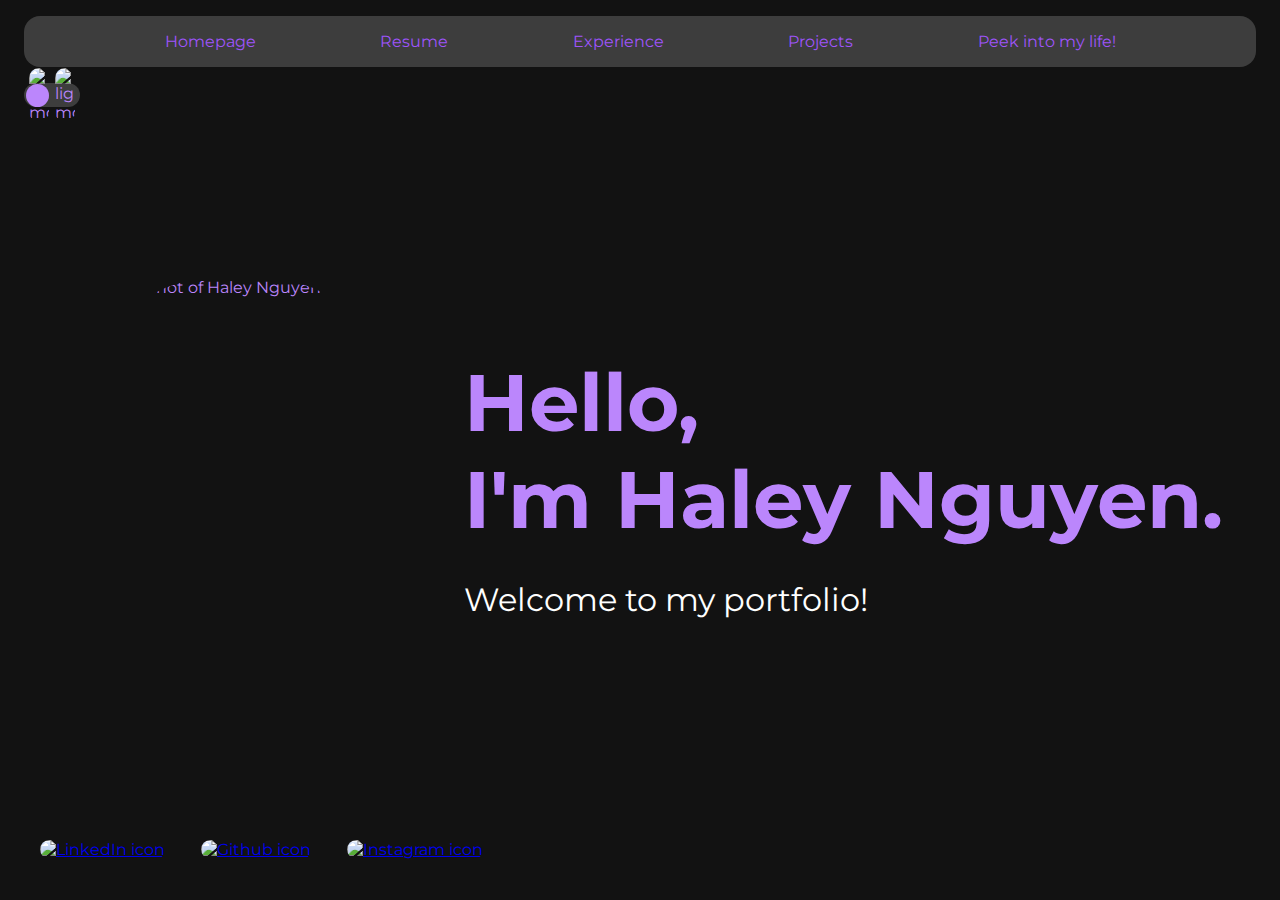
==== index.html @ 1e85171a "completed theme toggle" ====
<!DOCTYPE html>
<html lang="en" data-theme="light">
<head>
    <meta name="description" content="Portfolio homepage">
    <meta name="viewport" content="width=device-width, initial-scale=1.0">
    <title> Homepage </title>
    <link rel="stylesheet" href="index.css">
    <link href="https://fonts.googleapis.com/css2?family=Montserrat:wght@400;700&display=swap" rel="stylesheet">
    <link rel="stylesheet" href="https://cdnjs.cloudflare.com/ajax/libs/font-awesome/4.7.0/css/font-awesome.min.css">

</head>
<body data-theme="dark">

    <header>
        <nav>
            <!-- hamburger menu symbols -->
            <label for="menu" >
                <span> </span>
                <span> </span>
                <span> </span>
            </label>
            <input id="menu" type="checkbox" >
            <ul class="navbar-elements">
                <li><a href="index.html">Homepage</a></li>
                <li><a href="resumePage.html">Resume</a></li>
                <li><a href="experiencePage.html">Experience</a></li>
                <li><a href="projectsPage.html">Projects</a></li>
                <li><a href="lifePage.html">Peek into my life!</a></li>
            </ul>
        </nav>

        <!-- reference for theme toggle: https://codepen.io/Umer_Farooq/pen/eYJgKGN -->
        <div id="toggle-switch">
            <input type="checkbox" class="checkbox" id="checkbox">
            <label for="checkbox" class="checkbox-label">
                <img src="https://assets.streamlinehq.com/image/private/w_512,h_512,ar_1/f_auto/v1/icons/freebies-freemojis/animals-nature/animals-nature/crescent-moon-c6qazn5ca4ut0m5puxm48.png?_a=DATAdtfiZAA0" id="dark" alt="dark mode">
                <img src="https://cdn-icons-png.freepik.com/512/10493/10493294.png" id="light" alt="light mode">
              <span class="ball"></span>
            </label>
        </div>

        <noscript>
            <p> Javascript is disabled on this page. Your mode preference will not be saved! </p>
        </noscript>

        <script>
            const checkbox = document.getElementById("checkbox");

            document.addEventListener("DOMContentLoaded", () => {
                // checks to see what localStorage has saved
                const isDarkMode = localStorage.getItem("darkMode") == "true";
                checkbox.checked = isDarkMode;

                if(isDarkMode) {
                    document.body.classList.add("light");
                }
                else {
                    document.body.classList.remove("light");
                }
            });

            checkbox.addEventListener("change", () => {
                document.body.classList.toggle("light");
                localStorage.setItem("darkMode", checkbox.checked);
            });

        </script>

        <!--
        <section class="keyboardHoverableInfo">
            <div class="hoverTitle" > <b> Keyboard shortcuts</b> </div>
            <div class="popup">
                <h1>Keyboard shortcuts</h1>
                <h3>MacOS</h3>
                <ul>
                    <li> Press <kbd>CMD</kbd> + <kbd>1</kbd> to access the homepage </li>
                    <li> Press <kbd>CMD</kbd> + <kbd>2</kbd> to access the resume page </li>
                    <li> Press <kbd>CMD</kbd> + <kbd>3</kbd> to access the experiences page </li>
                    <li> Press <kbd>CMD</kbd> + <kbd>4</kbd> to access the about me page </li>
                    <li> Press <kbd>CMD</kbd> + <kbd>5</kbd> to access the hobbies/interests page </li>
                    <li> Press <kbd>CMD</kbd> + <kbd>6</kbd> to access the projects page </li>
                    <li> Press <kbd>CMD</kbd> + <kbd>7</kbd> to access the peek into my life page </li>
                </ul>
                <h3>Windows/Linux</h3>
                <ul>
                    <li> Press <kbd>CTRL</kbd> + <kbd>1</kbd> to access the homepage </li>
                    <li> Press <kbd>CTRL</kbd> + <kbd>2</kbd> to access the resume page </li>
                    <li> Press <kbd>CTRL</kbd> + <kbd>3</kbd> to access the experiences page </li>
                    <li> Press <kbd>CTRL</kbd> + <kbd>4</kbd> to access the about me page </li>
                    <li> Press <kbd>CTRL</kbd> + <kbd>5</kbd> to access the hobbies/interests page </li>
                    <li> Press <kbd>CTRL</kbd> + <kbd>6</kbd> to access the projects page </li>
                    <li> Press <kbd>CTRL</kbd> + <kbd>7</kbd> to access the peek into my life page </li>
                </ul>
            </div>
        </section>
        -->

    </header>

    <div id="scroll-container">

        <main class="section" id="main-content">
            <img src="../assets/disneyHeadshot.jpg" alt="Headshot of Haley Nguyen" width="300" height="450" class="headshot">

            <div id="main-text">
                <h1> Hello, <br> I'm Haley Nguyen. </h1>
                <p> Welcome to my portfolio! </p>
            </div>

        </main>

        <section class="section" id="about-me">
            <h2> About Me </h2>
            <p>
                I am a third-year student at the University of California - San Diego <abbr>(UCSD)</abbr> majoring in
                <span> computer science </span> with a minor in <span>business analytics </span> and <span>design</span> who is determined to gain more experience in the STEM industry.
                I hope to apply coursework knowledge in a meaningful way and learn about the similarities and differences between industry and classroom work. 
                Open to learning a variety of new/unique coding languages.
            </p>
        </section>


        <section class="section" id="contact-info">
            <h2> <strong> Contact Me! </strong></h2>
            <address>
                <a href="mailto:haley.nguyen821@gmail.com">haley.nguyen821@gmail.com</a> <br><br>
                <a href="tel:+18183193961"> +1 (818) 319 - 3961 </a>
            </address>

            <div id="quickContact">
                <p>Fill out this form to send me a quick message</p>
                <form action="https://httpbin.org/post" method="post" id="actualForm">
                    <fieldset> 
                        <legend>Contact Information</legend>

                        <input type="hidden" name="form-errors" id="form-errors"/>
                        
                        <!-- pattern was obtained from claude.ai -->
                        <label for="name">Name <span>*</span> 
                            <input 
                                type="text"
                                name="name"
                                id="name"
                                required
                                class="formElement"
                                pattern="^[A-Za-z \-]+$"
                                placeholder="Type your name!"/>
                            <output id="nameError"> </output>
                        </label>

                        <label for="email">Email address <span>*</span> 
                            <input
                                type="email"
                                name="email"
                                id="email"
                                required
                                class="formElement"
                                placeholder="Enter your email address!"/>
                            <output id="emailError"></output>
                        </label>

                        <label for="email">Company name 
                            <input
                                type="text"
                                name="companyName"
                                id="companyName"
                                class="formElement"
                                placeholder="Enter your company name!"/>
                        </label>

                        <label for="message">What message do you want to send? <span>* </span> 
                            <div id="message-comments">
                                <textarea id="message" name="message" rows="5"  cols="33" placeholder="Type your message here..." minlength="1" maxlength="200" required></textarea>
                                <output id="errorMessage"></output>
                                <output id="infoMessage"></output>
                            </div>
                        </label> 

                        <div class="submit">
                            <input type="submit" value="Send Message"/>
                        </div>

                    </fieldset>
                </form> 
            </div>

        </section>
        
    </div>

    <footer>
        <a href="https://www.linkedin.com/in/haley-nguyen-409bb2258/"><img src="https://cdn-icons-png.flaticon.com/512/174/174857.png" alt="LinkedIn icon"></a>
        <a href="https://github.com/nguyenhaley"><img src="https://static-00.iconduck.com/assets.00/github-inverted-icon-1024x996-daf8vdjl.png" alt="Github icon"></a>
        <a href="https://www.instagram.com/n.haley_/"><img src="https://upload.wikimedia.org/wikipedia/commons/thumb/a/a5/Instagram_icon.png/1200px-Instagram_icon.png" alt="Instagram icon"></a>
    </footer>


    <script>
        // improved validation
        // keeping track of errors in form
        const form = document.getElementById('actualForm');
        const errorForm = document.getElementById('form-errors');
        let form_errors = [];

        // adds errors to array
        function addError (fieldName, type, message) {
            const error = {
                field: fieldName, 
                type: type, 
                errorMessage: message
            };

            form_errors.push(error);
            errorForm.value = JSON.stringify(form_errors);
        };

        // checking name field errors
        const name = document.getElementById('name');
        const nameError = document.getElementById('nameError');

        name.addEventListener('input', () => {
            if(name.validity.patternMismatch){
                showNameError();
            }
            else if (name.validity.valueMissing) {
                showNameError();
            }
            else {
                nameError.textContent = '';
                nameError.className = '';
            }
        });

        function showNameError () {
            if(name.validity.valueMissing) {
                nameError.textContent = 'You need to enter something!';
                nameError.className = 'error active';
                addError('name', 'valueMissing', 'You need to enter something!');
            } else if (name.validity.patternMismatch){
                nameError.textContent = 'Only letters, spaces, and hyphens are allowed!';
                nameError.className = 'error active';
                addError('name', 'patternMismatch', 'Only letters, spaces, and hyphens are allowed!');
            }
        }

        // checking email field errors
        const email = document.getElementById("email");
        const emailError = document.getElementById("emailError");

        email.addEventListener('input', () => {
            if (email.validity.typeMismatch){
                showEmailError();
            }
            else if (email.validity.valueMissing) {
                showEmailError();
            }
            else {
                emailError.textContent = '';
                emailError.className = '';
            }
        });

        function showEmailError () {
            if(email.validity.valueMissing) {
                emailError.textContent = "You need to enter something!";
                emailError.className = "error active";
                addError('email', 'valueMissing', 'You need to enter something!');
            } else if (email.validity.typeMismatch){
                emailError.textContent = "Please enter a valid email!";
                emailError.className = "error active";
                addError('email', 'typeMismatch', 'Please enter a valid email!');
            }
        }

        // checking textarea field errors
        const message = document.getElementById('message');
        const errorMessage = document.getElementById('errorMessage');
        const infoMessage = document.getElementById('infoMessage');

        // found this regular expression through chatGPT 
        const pattern = /^[a-zA-Z0-9\s.,!?'-]*$/;
        let errorTimeout;

        // chatGPT helped me figure out how to get around lack of pattern attribute for textarea 
        message.addEventListener('input', (event) => {
            let currentText = event.target.value;
            let newText = '';

            for (let i = 0; i < currentText.length; i++) {
                if (pattern.test(currentText[i])) {
                    newText += currentText[i];
                }
            }
        
            if(newText !== currentText){
                errorMessage.textContent = 'Invalid character detected!';
                errorMessage.className = 'visible';
                addError('message', 'invalidCharacter', 'Invalid character detected!');
            }
            else {
                errorMessage.textContent = ''; 
                errorMessage.className = ''; 
            }

            event.target.value = newText;

            // gets rid of error message after 1.5s
            clearTimeout(errorTimeout);
            errorTimeout = setTimeout(() => {
                errorMessage.className = '';
            }, 1500);

        });

        // referenced this for help with code: https://stackoverflow.com/questions/5371089/count-characters-in-textarea
        const maxLength = message.getAttribute('maxlength');

        message.addEventListener('input', () => {
            let currentLength = message.value.length;
            let remainingChars = maxLength - currentLength;

            // updates info message based on how much character limit is less
            infoMessage.textContent = `${remainingChars} characters remaining`; 

            if(currentLength < 1){
                infoMessage.textContent = 'You need at least 1 character!';
                infoMessage.className = 'error';
                addError('message', 'below_char_requirement', 'You need to have at least 1 character in this field!')
            }
            else if (remainingChars <= 10) {
                infoMessage.className = 'error';
                addError('message', 'char_limit_error', 'You have 10 or less characters left!');
            }
            else if (remainingChars <= 20) {
                infoMessage.className = 'warning';
                addError('message', 'char_limit_warning', 'You have 20 or less characters left!');
            }
            else {
                infoMessage.className = 'default';
            }
        });

        errorForm.value = JSON.stringify(form_errors);

        // form submission handling
        // referenced this: https://stackoverflow.com/questions/65509903/how-to-validate-form-with-js-and-store-errors
        //form.addEventListener('submit', () => {
            //form_errors = [];

            //if(name.validity.patternMismatch || name.validity.valueMissing){
                //showNameError();
            //}
            //if(email.validity.typeMismatch || email.validity.valueMissing){
                //showEmailError();
            //}
            //if(message.value.length > maxLength){
                //addError('message', 'char_limit_exceeded', 'Character limit exceeded!');
            //}
            //if(message.value.length < 1){
                //addError('message', 'below_char_requirement', 'You need at least 1 character!');
            //}

            //errorForm.value = JSON.stringify(form_errors);
        //});
        
    </script>

</body>
</html>
---- index.css ----
* {box-sizing: border-box;}

#light {
    width: 1.25rem;
    margin-left: 0;
}

#dark {
    width: 1.25rem;
    margin-left: 0;
    margin-right: 0;
}

body {
  font-family: "Montserrat", sans-serif;
  transition: background 0.2s linear;
  color: #BB86FC;
  overflow: hidden;
  background-color: #121212;
}

body.light {
    background-color: white;
    color:#BB86FC;
}

.checkbox {
  opacity: 0;
  position: absolute;
}

.checkbox-label {
  background-color: #3d3d3d;
  width: 3.5rem;
  height: 1.5rem;
  border-radius: 50px;
  position: relative;
  padding: 5px;
  cursor: pointer;
  display: flex;
  justify-content: space-between;
  align-items: center;
  margin-left: 1rem;
}

.checkbox-label .ball {
  background-color: #BB86FC;
  width: 23px;
  height: 23px;
  position: absolute;
  left: 2px;
  border-radius: 50%;
  transition: transform 0.2s linear;
}

.checkbox:checked + .checkbox-label .ball {
  transform: translateX(30px);
}

/* light mode styles */
body.light .navbar-elements {
    background-color: #BB86FC;
}

body.light .navbar-elements a {
    color:#3d3d3d;
}

body.light .navbar-elements a:hover {
    color: white;
}

body.light p {
    color:#3d3d3d;
}

body.light span {
    color:#9f54fb;
}

/*
    pulled from this website: https://threkk.medium.com/how-to-make-a-css-only-hamburger-menu-f7ad41e13399
    and additional help understanding from ChatGPT
*/

/* styles my navbar on top */
#menu { /* Hide the checkbox */
    display: none;
}

/* Style the hamburger menu */
label[for="menu"] {
    display: none; /* Hidden on larger screens */
    flex-direction: column;
    justify-content: space-between;
    margin-top: 3dvh;
    margin-left: 2dvh;
    width: 40px;
    height: 30px;
}

label[for="menu"] span {
    display: block;
    border-radius: 2rem;
    height: 0.25rem;
    width: 100%;
    background: white;
    transition: 0.2s;
}

.navbar-elements {
    display: flex;
    justify-content: space-evenly;
    background-color: #3d3d3d;
    border-radius: 1rem;
    margin: 1rem;
    padding: 1rem;
    list-style-type: none;
}
.navbar-elements a {
    text-decoration: none;
    color:#9f54fb;
}

.navbar-elements a:hover {
    color: white;
}

/* styling for everything outside of navbar */
#main-content {
    display: flex;
    flex-direction: row;
    align-items: center; 
    gap: 6%; /* gap between text and image */
    justify-content: center; /* puts content in the middle of page */
}

img {
    border-radius: 125px;
    margin-left: 2rem;
}

h1 {
    font-size: 5rem;
    margin: 0;
}

h2 {
    font-size: 4rem;
    margin-bottom: 0;
}

#contact-info h2 {
    margin-top: 0;
}

#main-text {
    display: flex;
    flex-direction: column;  
}

/* styles my short description (below heading) */
p {
    color: white;
    font-size: 2rem;
    max-width: 75%;

}

span {
    color: color(display-p3 0.6 0.3 1);
}

/* when users scroll down, they'll scroll between content */
/* 
    information found from: 
    https://developer.mozilla.org/en-US/docs/Web/CSS/scroll-snap-type
*/
#scroll-container {
    scroll-snap-type: y mandatory;
    overflow-y: scroll;
    height: 85vh;
    margin-top: -2.5%;
}

.section {
    display: flex;
    flex-direction: column;
    justify-content: center;
    align-items: center;
    scroll-snap-align: start;
    scroll-snap-stop: always;
    height: 95dvh;
}

/* styles my contact information page */
#contact-info {
    font-style: normal;
    color: #BB86FC;
    text-align: center;
    justify-content: center;
    align-items: center;
    display: flex;
    
}

address a {
    color: white;
    text-decoration: none;
    font-size: 1.25rem;
}

address a:hover{
    color: #BB86FC;
}

#quickContact {
    display: flex;
    flex-direction: column;
    align-items: center;
}

#quickContact a{
    color: white;
    text-decoration: none;
    font-size: 1.25rem;
    position: fixed;
    
}

#quickContact a:hover {
    color: #BB86FC;
}  

#quickContact p {
    font-size: 1.25rem;
    text-align: center;
}

form {
    text-align: left;
    width: 100%;
}

fieldset label {
    margin-bottom: 0.5rem;
}

label {
    display: block;
}

input {
    margin-bottom: 1rem;
}

legend {
    font-size: 1.5rem;
    text-align: center;
    margin-bottom: 1rem;
}

footer img {
    width: 3dvw;
    height: 5dvh;
}

/*
input:invalid, textarea:invalid{
    background-color: #ff7f7f;
}

input:user-invalid, textarea:user-invalid{
    background-color: #ff7f7f;
}

input:valid, textarea:valid {
    background-color: #88e788; 
}
*/

span {
    color: white;
}

input[type="submit"] {
    background-color: white;
    box-shadow: none;
    margin-top: 1rem;
    margin-bottom: 0;
}

/* https://dev.to/texe/css-animations-fade-inout-text-19kb */
@keyframes fadeOutAnimation {
    0% {
        opacity: 1;
    }
    100% {
        opacity: 0;
    }
}

#errorMessage {
    width: 100%;
    height: 1.5rem;
    padding: 0;
    font-size: 80%;
    color: white;
    background-color: #900;
    box-sizing: border-box;
    text-align: center;
    padding-top: 0.25rem;
}

#message-comments {
    display: flex;
    flex-direction: column;
    width: 80%;
}

textarea {
    margin-bottom: 0.5rem;

}

/* validity messages (outside of the comments section) */
#nameError {
    width: 100%;
    height: 1.5rem;
    padding: 0;
    font-size: 80%;
    color: white;
    background-color: #900;
    box-sizing: border-box;
    text-align: center;
    padding-top: 0.25rem;
}

#emailError {
    width: 100%;
    height: 1.5rem;
    padding: 0;
    font-size: 80%;
    color: white;
    background-color: #900;
    box-sizing: border-box;
    text-align: center;
    padding-top: 0.25rem;
}

.error.active {
    padding: 0.3em;
    display: block;
}

/* validity message for comments section */
#errorMessage {
    display: none;
}

#errorMessage.visible {
    display: block;
}

/* character counting in textarea styling */


#infoMessage.error {
    background-color: red;
    color: white;
    padding-left: 0.25rem;
}

#infoMessage.warning {
    background-color: yellow;
    color: black;
    padding-left: 0.25rem;
}

#infoMessage.default {
    color: green;
}

/* styling for phones */
@media (max-width: 800px) {
    .navbar-elements {
        display: none; /* Hide navbar */
        flex-direction: column;
        position: absolute; /* won't move anything around it */
        background-color: #3d3d3d;
        width: 50dvw;
        height: 50dvh;
        border-radius: 10px;
    }

    .navbar-elements a {
        color: white;
    }

    /* Show the hamburger icon */
    label[for="menu"] {
        display: flex;
    }

    /* Show menu when hamburger is clicked on */
    #menu:checked ~ .navbar-elements {
        display: flex;
    }

    #main-content {
        flex-direction: column;
    }

    img {
        width: 200px;
        height: 300px;
        margin-left: 0;
    }

    h1 {
        font-size: 2rem;
    }

    p {
        font-size: 1rem;
    }

    footer img {
        width: 8.5dvw;
        height: 5dvh;
    }
}

/* styling for larger screens (eg. ipads) */
@media (max-width: 1100px) {
    footer img {
        width: 5dvw;
        height: 4dvh;
    }
}
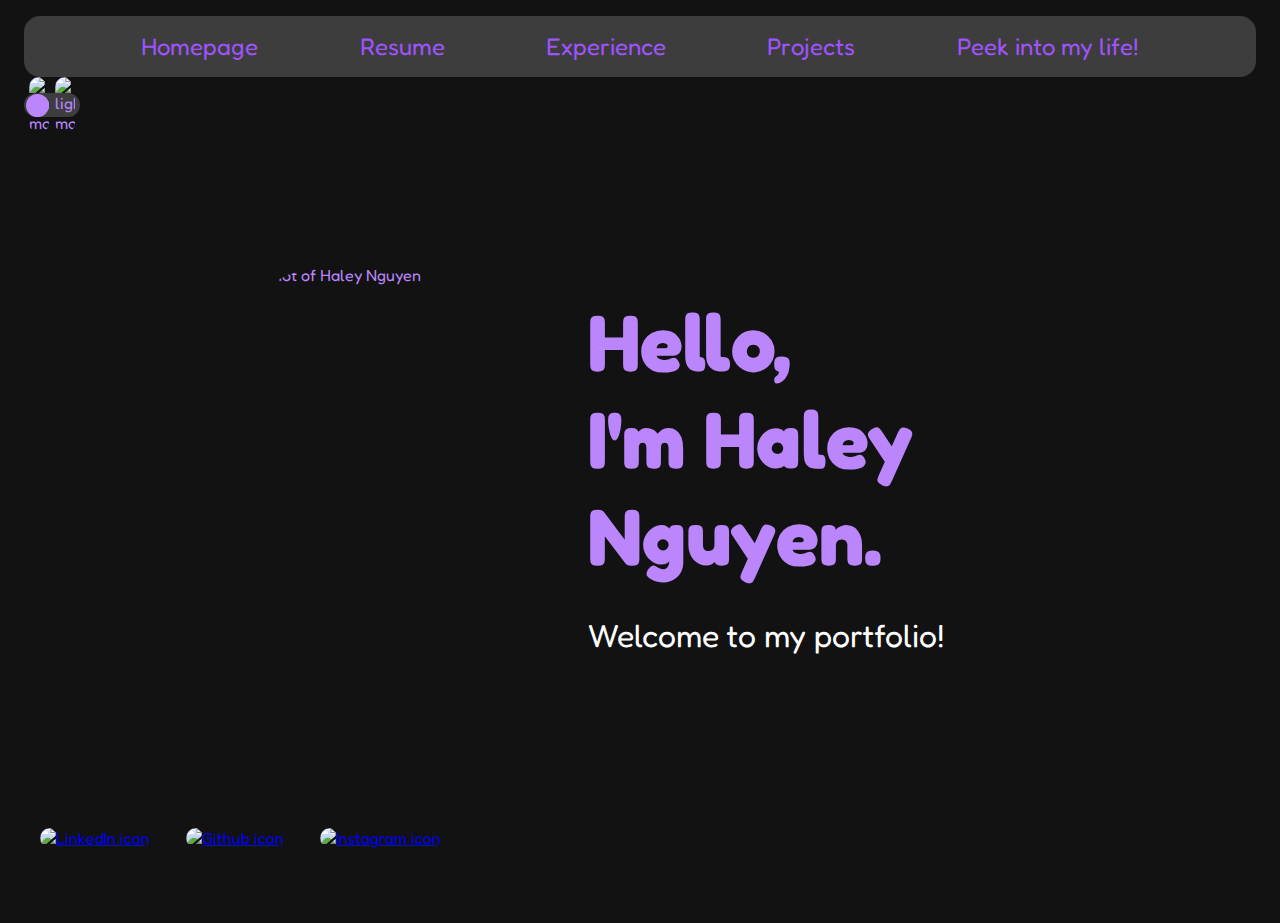
==== commit 288bb889: "Fixed homepage to better fit most media queries. Adjusted hamburger menu and dark/light theme toggle" ====
--- a/index.html
+++ b/index.html
@@ -5,7 +5,9 @@
     <meta name="viewport" content="width=device-width, initial-scale=1.0">
     <title> Homepage </title>
     <link rel="stylesheet" href="index.css">
-    <link href="https://fonts.googleapis.com/css2?family=Montserrat:wght@400;700&display=swap" rel="stylesheet">
+    <link rel="preconnect" href="https://fonts.googleapis.com">
+    <link rel="preconnect" href="https://fonts.gstatic.com" crossorigin>
+    <link href="https://fonts.googleapis.com/css2?family=Fredoka:wght@300..700&display=swap" rel="stylesheet">
     <link rel="stylesheet" href="https://cdnjs.cloudflare.com/ajax/libs/font-awesome/4.7.0/css/font-awesome.min.css">
 
 </head>
@@ -27,17 +29,18 @@
                 <li><a href="projectsPage.html">Projects</a></li>
                 <li><a href="lifePage.html">Peek into my life!</a></li>
             </ul>
+
+            <!-- reference for theme toggle: https://codepen.io/Umer_Farooq/pen/eYJgKGN -->
+            <div id="toggle-switch">
+                <input type="checkbox" class="checkbox" id="checkbox">
+                <label for="checkbox" class="checkbox-label">
+                    <img src="https://assets.streamlinehq.com/image/private/w_512,h_512,ar_1/f_auto/v1/icons/freebies-freemojis/animals-nature/animals-nature/crescent-moon-c6qazn5ca4ut0m5puxm48.png?_a=DATAdtfiZAA0" id="dark" alt="dark mode">
+                    <img src="https://cdn-icons-png.freepik.com/512/10493/10493294.png" id="light" alt="light mode">
+                <span class="ball"></span>
+                </label>
+            </div>
+
         </nav>
-
-        <!-- reference for theme toggle: https://codepen.io/Umer_Farooq/pen/eYJgKGN -->
-        <div id="toggle-switch">
-            <input type="checkbox" class="checkbox" id="checkbox">
-            <label for="checkbox" class="checkbox-label">
-                <img src="https://assets.streamlinehq.com/image/private/w_512,h_512,ar_1/f_auto/v1/icons/freebies-freemojis/animals-nature/animals-nature/crescent-moon-c6qazn5ca4ut0m5puxm48.png?_a=DATAdtfiZAA0" id="dark" alt="dark mode">
-                <img src="https://cdn-icons-png.freepik.com/512/10493/10493294.png" id="light" alt="light mode">
-              <span class="ball"></span>
-            </label>
-        </div>
 
         <noscript>
             <p> Javascript is disabled on this page. Your mode preference will not be saved! </p>
@@ -65,35 +68,6 @@
             });
 
         </script>
-
-        <!--
-        <section class="keyboardHoverableInfo">
-            <div class="hoverTitle" > <b> Keyboard shortcuts</b> </div>
-            <div class="popup">
-                <h1>Keyboard shortcuts</h1>
-                <h3>MacOS</h3>
-                <ul>
-                    <li> Press <kbd>CMD</kbd> + <kbd>1</kbd> to access the homepage </li>
-                    <li> Press <kbd>CMD</kbd> + <kbd>2</kbd> to access the resume page </li>
-                    <li> Press <kbd>CMD</kbd> + <kbd>3</kbd> to access the experiences page </li>
-                    <li> Press <kbd>CMD</kbd> + <kbd>4</kbd> to access the about me page </li>
-                    <li> Press <kbd>CMD</kbd> + <kbd>5</kbd> to access the hobbies/interests page </li>
-                    <li> Press <kbd>CMD</kbd> + <kbd>6</kbd> to access the projects page </li>
-                    <li> Press <kbd>CMD</kbd> + <kbd>7</kbd> to access the peek into my life page </li>
-                </ul>
-                <h3>Windows/Linux</h3>
-                <ul>
-                    <li> Press <kbd>CTRL</kbd> + <kbd>1</kbd> to access the homepage </li>
-                    <li> Press <kbd>CTRL</kbd> + <kbd>2</kbd> to access the resume page </li>
-                    <li> Press <kbd>CTRL</kbd> + <kbd>3</kbd> to access the experiences page </li>
-                    <li> Press <kbd>CTRL</kbd> + <kbd>4</kbd> to access the about me page </li>
-                    <li> Press <kbd>CTRL</kbd> + <kbd>5</kbd> to access the hobbies/interests page </li>
-                    <li> Press <kbd>CTRL</kbd> + <kbd>6</kbd> to access the projects page </li>
-                    <li> Press <kbd>CTRL</kbd> + <kbd>7</kbd> to access the peek into my life page </li>
-                </ul>
-            </div>
-        </section>
-        -->
 
     </header>
 
@@ -123,7 +97,7 @@
         <section class="section" id="contact-info">
             <h2> <strong> Contact Me! </strong></h2>
             <address>
-                <a href="mailto:haley.nguyen821@gmail.com">haley.nguyen821@gmail.com</a> <br><br>
+                <a href="mailto:haley.nguyen821@gmail.com">haley.nguyen821@gmail.com</a> <br>
                 <a href="tel:+18183193961"> +1 (818) 319 - 3961 </a>
             </address>
 
--- a/index.css
+++ b/index.css
@@ -1,18 +1,18 @@
 * {box-sizing: border-box;}
 
 #light {
-    width: 1.25rem;
+    max-width: 1.25rem;
     margin-left: 0;
 }
 
 #dark {
-    width: 1.25rem;
+    max-width: 1.25rem;
     margin-left: 0;
     margin-right: 0;
 }
 
 body {
-  font-family: "Montserrat", sans-serif;
+  font-family: "Fredoka", sans-serif;
   transition: background 0.2s linear;
   color: #BB86FC;
   overflow: hidden;
@@ -116,6 +116,7 @@
     margin: 1rem;
     padding: 1rem;
     list-style-type: none;
+    font-size: 1.5rem;
 }
 .navbar-elements a {
     text-decoration: none;
@@ -147,7 +148,7 @@
 
 h2 {
     font-size: 4rem;
-    margin-bottom: 0;
+    margin-bottom: 0.5rem;
 }
 
 #contact-info h2 {
@@ -157,6 +158,7 @@
 #main-text {
     display: flex;
     flex-direction: column;  
+    max-width: 40vw;
 }
 
 /* styles my short description (below heading) */
@@ -179,7 +181,7 @@
 #scroll-container {
     scroll-snap-type: y mandatory;
     overflow-y: scroll;
-    height: 85vh;
+    height: 90vh;
     margin-top: -2.5%;
 }
 
@@ -190,7 +192,7 @@
     align-items: center;
     scroll-snap-align: start;
     scroll-snap-stop: always;
-    height: 95dvh;
+    height: 90dvh;
 }
 
 /* styles my contact information page */
@@ -260,24 +262,15 @@
     margin-bottom: 1rem;
 }
 
+footer {
+    position:relative;
+    bottom: 7.5vh;
+}
+
 footer img {
     width: 3dvw;
     height: 5dvh;
 }
-
-/*
-input:invalid, textarea:invalid{
-    background-color: #ff7f7f;
-}
-
-input:user-invalid, textarea:user-invalid{
-    background-color: #ff7f7f;
-}
-
-input:valid, textarea:valid {
-    background-color: #88e788; 
-}
-*/
 
 span {
     color: white;
@@ -363,8 +356,6 @@
 }
 
 /* character counting in textarea styling */
-
-
 #infoMessage.error {
     background-color: red;
     color: white;
@@ -433,8 +424,93 @@
 
 /* styling for larger screens (eg. ipads) */
 @media (max-width: 1100px) {
+    .navber-elements {
+        font-size: 1rem;
+    }
+    
+    footer {
+        bottom: 2.5rem;
+    }
+
     footer img {
         width: 5dvw;
         height: 4dvh;
     }
 }
+
+/* styling for screens in-between regular ipads and phones */
+@media (max-width: 900px) {
+    #light {
+        max-width: 1rem;
+        max-height: 1rem;
+    }
+    
+    #dark {
+        max-width: 1rem;
+        max-height: 1rem;
+    }
+
+    nav {
+        display: flex;
+        justify-content: space-between;
+        max-height: 10vh;
+        align-items: center;
+    }
+
+    footer {
+        bottom: 0;
+    }
+
+    .navbar-elements {
+        margin-top: 40rem;
+    }
+
+}
+
+/* styling for smaller screens (eg. phones) */
+@media (max-width: 480px) {
+    #light {
+        max-width: 1rem;
+        max-height: 1rem;
+    }
+    
+    #dark {
+        max-width: 1rem;
+        max-height: 1rem;
+    }
+
+    .checkbox-label {
+        margin: 0.5rem;
+        margin-top: 1rem;
+    }
+
+    body.light label[for="menu"] span {
+        background-color: #3d3d3d;
+    }
+
+    nav {
+        display: flex;
+        justify-content: space-between;
+    }
+
+    .navbar-elements {
+        margin-top: 4rem;
+    }
+
+    footer {
+        bottom: 1rem;
+    }
+
+    footer img {
+        width: 7vw;
+    }
+
+    h2 {
+        font-size: 2.5rem;
+    }
+
+    address a {
+        font-size: 1rem;
+    }
+
+}